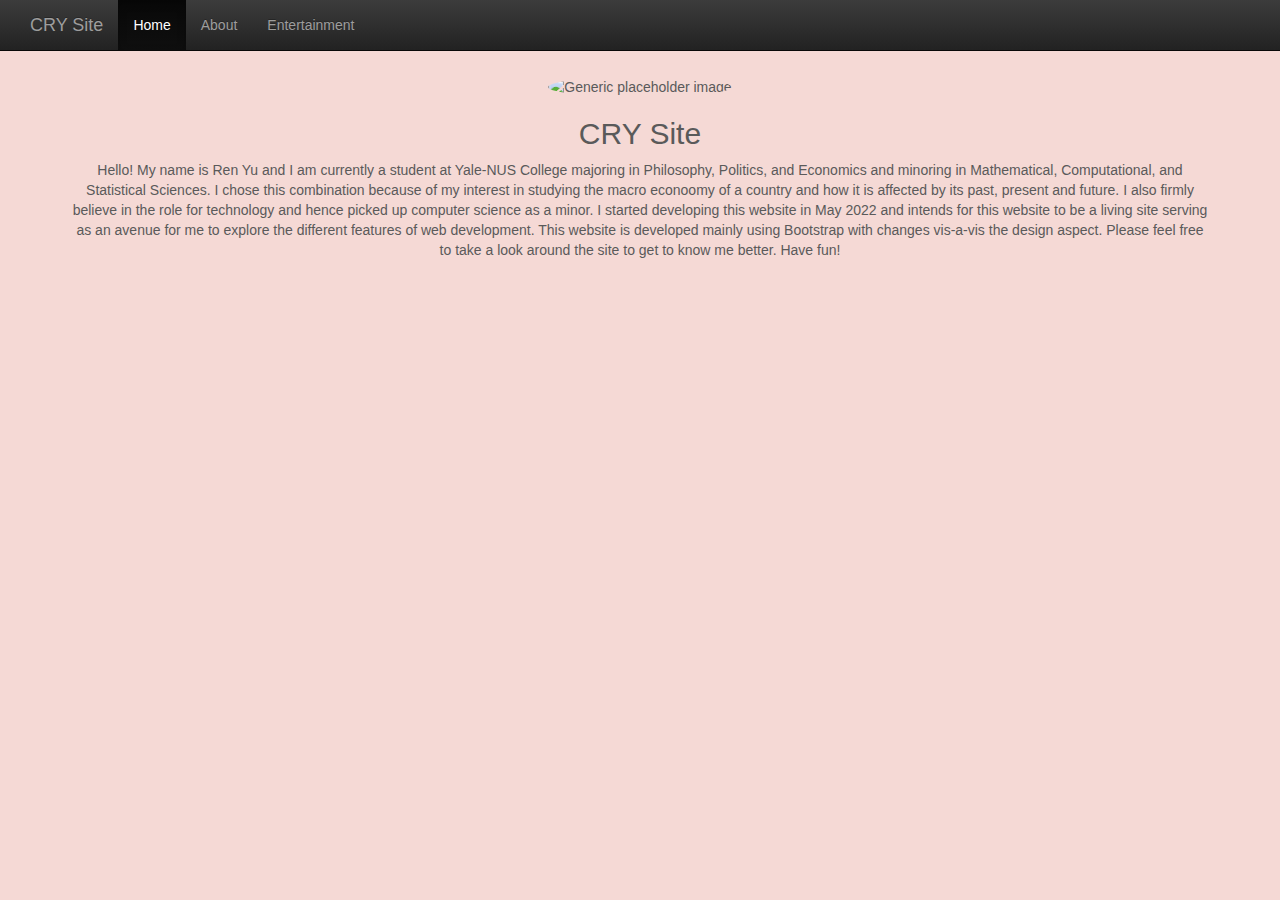
==== index.html @ 6bbeada7 "Add files via upload" ====
<!DOCTYPE html>
<html lang="en">

<head>
    <meta charset="UTF-8">
    <meta http-equiv="X-UA-Compatible" content="IE=edge">
    <meta name="viewport" content="width=device-width, initial-scale=1.0">

    <!-- Bootstrap CSS -->
    <link rel="stylesheet" href="https://cdn.jsdelivr.net/npm/bootstrap@3.4.1/dist/css/bootstrap.min.css"
        integrity="sha384-HSMxcRTRxnN+Bdg0JdbxYKrThecOKuH5zCYotlSAcp1+c8xmyTe9GYg1l9a69psu" crossorigin="anonymous">

    <!-- Core CSS -->
    <link rel="stylesheet" href="web.css">


    <!-- Axios -->
    <script src="https://cdn.jsdelivr.net/npm/axios/dist/axios.min.js"></script>

    <title>Home of CRY</title>
    <link rel="icon" href="crown.ico" type="image/x-icon">
</head>

<body>
    <div class="navbar-wrapper">
        <div class="container">

            <nav class="navbar navbar-inverse navbar-fixed-top">
                <div class="container">
                    <div class="navbar-header">
                        <button type="button" class="navbar-toggle collapsed" data-toggle="collapse"
                            data-target="#navbar" aria-expanded="false" aria-controls="navbar">
                            <span class="sr-only">Toggle navigation</span>
                            <span class="icon-bar"></span>
                            <span class="icon-bar"></span>
                            <span class="icon-bar"></span>
                        </button>
                        <a class="navbar-brand" href="#">CRY Site</a>
                    </div>
                    <div id="navbar" class="navbar-collapse collapse">
                        <ul class="nav navbar-nav">
                            <li class="active"><a href="#">Home</a></li>
                            <li><a href="about/index.html">About</a></li>
                            <li><a href="entertainment/index.html">Entertainment</a></li>
                        </ul>
                    </div>
                </div>
            </nav>

        </div>
    </div>


    <div id="myCarousel" class="carousel slide" data-ride="carousel">
        <!-- Indicators -->
        <ol class="carousel-indicators">
            <li data-target="#myCarousel" data-slide-to="0" class="active"></li>
            <li data-target="#myCarousel" data-slide-to="1"></li>
            <li data-target="#myCarousel" data-slide-to="2"></li>
        </ol>
        <div class="carousel-inner" role="listbox">
            <div class="item active">
                <img class="first-slide" src="imgs/carousell1.JPG" alt="First slide">
                <div class="container">
                    <div class="carousel-caption">
                        <h1>Philosophy</h1>
                        <p>Specialised in Political, Social, and Moral Philosophy</p>
                    </div>
                </div>
            </div>
            <div class="item">
                <img class="second-slide" src="imgs/carousell2.JPG" alt="Second slide">
                <div class="container">
                    <div class="carousel-caption">
                        <h1>Politics</h1>
                        <p>Focus in Comparative Politics, International Political Economy, and International Relations
                        </p>
                    </div>
                </div>
            </div>
            <div class="item">
                <img class="third-slide" src="imgs/carousell3.JPG" alt="Third slide">
                <div class="container">
                    <div class="carousel-caption">
                        <h1>Economics</h1>
                        <p>Macro Economics and Econometrics</p>
                    </div>
                </div>
            </div>
        </div>

    </div><!-- /.carousel -->

    <div class="container">

        <!-- Three columns of text below the carousel -->
        <div class="row">
            <div class="col-lg-12 center-block text-center">
                <img class="img-circle" src="imgs/Profile.jpg" alt="Generic placeholder image" width="200" height="200">
                <h2>CRY Site</h2>
                <p>Hello! My name is Ren Yu and I am currently a student at Yale-NUS College majoring in Philosophy,
                    Politics, and Economics and minoring in Mathematical, Computational, and Statistical Sciences. I
                    chose this combination because of my interest in studying the macro econoomy of a country and how it
                    is affected by its past, present and future. I also firmly believe in the role for technology and
                    hence picked up computer science as a minor. I started developing this website in May 2022 and
                    intends for this website to be a living site serving as an avenue for me to explore the different
                    features of web development. This website is developed mainly using Bootstrap with changes vis-a-vis
                    the design aspect. Please feel free to take a look around the site to get to know me better. Have
                    fun!</p>
            </div><!-- /.col-lg-4 -->

        </div><!-- /.row -->



    </div><!-- /.container -->

    <script src="web.js"></script>

    <!-- jQuery -->
    <script src="https://code.jquery.com/jquery-3.3.1.slim.min.js"
        integrity="sha384-q8i/X+965DzO0rT7abK41JStQIAqVgRVzpbzo5smXKp4YfRvH+8abtTE1Pi6jizo"
        crossorigin="anonymous"></script>

    <!-- Optional Theme -->
    <link rel="stylesheet" href="https://cdn.jsdelivr.net/npm/bootstrap@3.4.1/dist/css/bootstrap-theme.min.css"
        integrity="sha384-6pzBo3FDv/PJ8r2KRkGHifhEocL+1X2rVCTTkUfGk7/0pbek5mMa1upzvWbrUbOZ" crossorigin="anonymous">

    <!-- Bootstrap JS -->
    <script src="https://cdn.jsdelivr.net/npm/bootstrap@3.4.1/dist/js/bootstrap.min.js"
        integrity="sha384-aJ21OjlMXNL5UyIl/XNwTMqvzeRMZH2w8c5cRVpzpU8Y5bApTppSuUkhZXN0VxHd"
        crossorigin="anonymous"></script>
</body>

</html>
---- web.css ----
button:hover {
    cursor: pointer;
}

/* GLOBAL STYLES
 * Padding below the footer and lighter body text
* -------------------------------------------------- */

body {
    padding-bottom: 40px;
    color: #5a5a5a;
    background-color: #f5d9d5;
}


/* CUSTOMIZE THE NAVBAR
  -------------------------------------------------- */
/* Special class on .container surrounding .navbar, used for positioning it into place. */
.navbar-wrapper {
    position: absolute;
    top: 0;
    right: 0;
    left: 0;
    z-index: 20;
}

/* Flip around the padding for proper display in narrow viewports */
.navbar-wrapper>.container {
    padding-right: 0;
    padding-left: 0;
}

.navbar-wrapper .navbar {
    padding-right: 15px;
    padding-left: 15px;
}

.navbar-wrapper .navbar .container {
    width: auto;
}



/* CUSTOMIZE THE CAROUSEL
  -------------------------------------------------- */

/* Carousel base class */
.carousel {
    margin-bottom: 60px;
}

.carousel-caption {
    z-index: 10;
    /* Since positioning the image, we need to help out the caption */
}

/* Declare heights because of positioning of img element */
.carousel .item {
    background-color: #777;
}

.carousel-inner>.item>img {
    min-width: 100%;
}
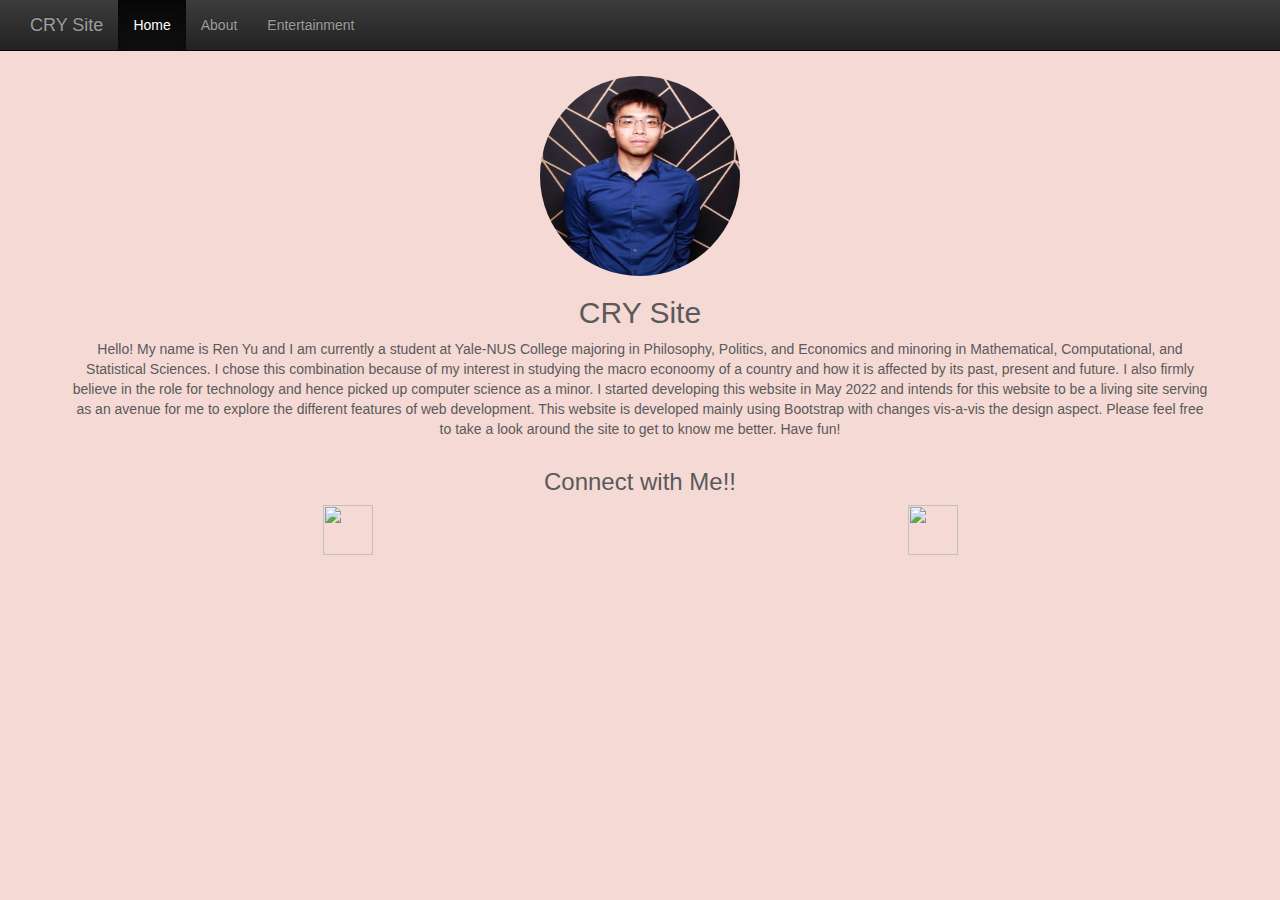
==== commit 52335781: "Add files via upload" ====
--- a/index.html
+++ b/index.html
@@ -111,6 +111,22 @@
 
         </div><!-- /.row -->
 
+        <div class="row">
+            <div class="col-lg-12 center-block text-center">
+                <h3>Connect with Me!!</h3>
+            </div>
+            <div class="col-lg-6 center-block text-center">
+                <a href="https://www.youtube.com/channel/UCy1AEIG84Vftpdty2HjEnCg"><img src="imgs/youtube.png" alt=""
+                        width="50" height="50"></a>
+            </div>
+
+            <div class="col-lg-6 center-block text-center">
+                <a href="https://www.linkedin.com/in/ren-yu-chiau-5616b11ba"><img src="imgs/linkedin.png" alt=""
+                        width="50" height="50"></a>
+            </div>
+        </div>
+    </div>
+
 
 
     </div><!-- /.container -->
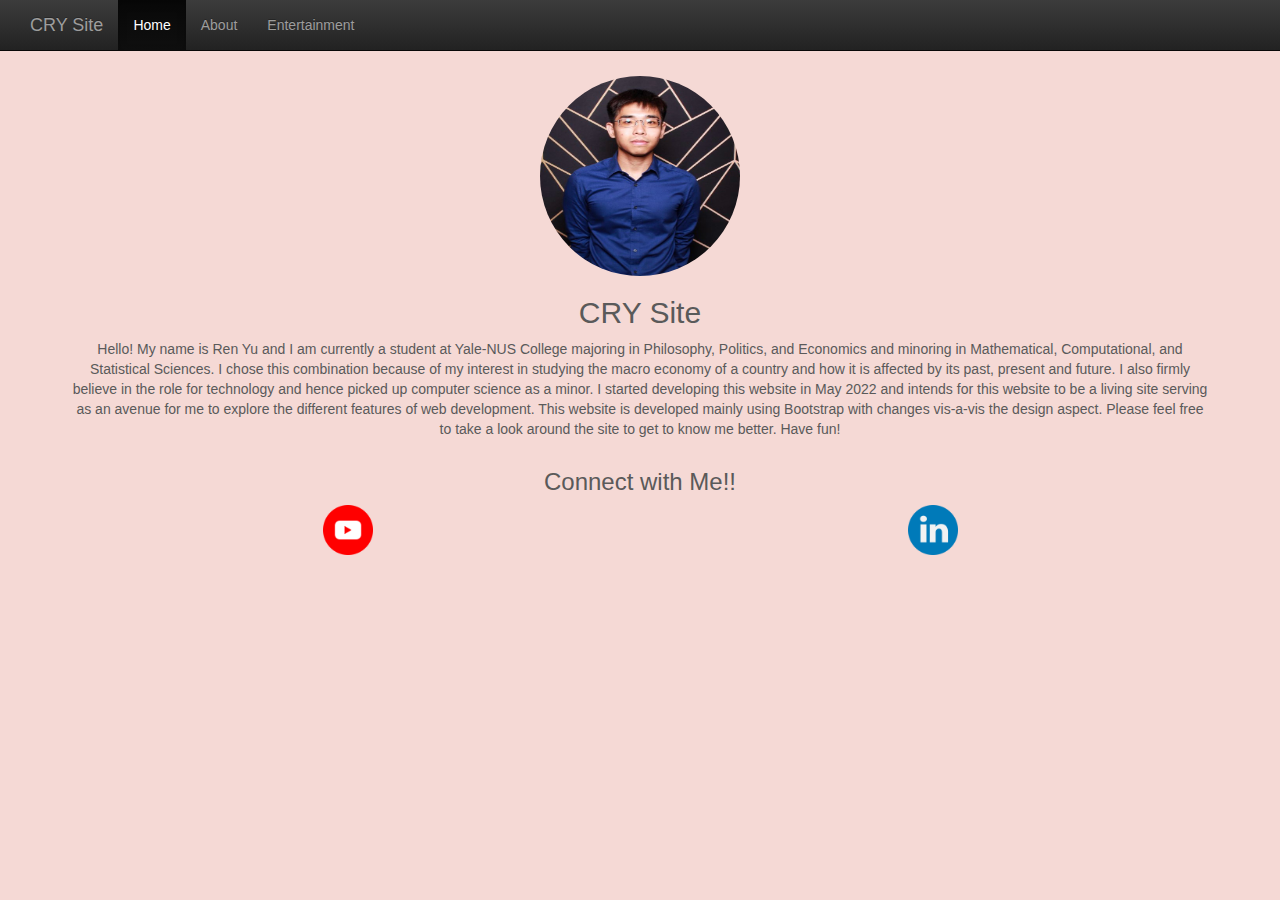
==== commit ed9391ac: "Add files via upload" ====
--- a/index.html
+++ b/index.html
@@ -64,7 +64,7 @@
                 <div class="container">
                     <div class="carousel-caption">
                         <h1>Philosophy</h1>
-                        <p>Specialised in Political, Social, and Moral Philosophy</p>
+                        <p>Political and Moral Philosophy</p>
                     </div>
                 </div>
             </div>
@@ -73,7 +73,7 @@
                 <div class="container">
                     <div class="carousel-caption">
                         <h1>Politics</h1>
-                        <p>Focus in Comparative Politics, International Political Economy, and International Relations
+                        <p>International Political Economy and International Relations
                         </p>
                     </div>
                 </div>
@@ -83,7 +83,7 @@
                 <div class="container">
                     <div class="carousel-caption">
                         <h1>Economics</h1>
-                        <p>Macro Economics and Econometrics</p>
+                        <p>Macro Economics and Corporate Finance</p>
                     </div>
                 </div>
             </div>
@@ -100,7 +100,7 @@
                 <h2>CRY Site</h2>
                 <p>Hello! My name is Ren Yu and I am currently a student at Yale-NUS College majoring in Philosophy,
                     Politics, and Economics and minoring in Mathematical, Computational, and Statistical Sciences. I
-                    chose this combination because of my interest in studying the macro econoomy of a country and how it
+                    chose this combination because of my interest in studying the macro economy of a country and how it
                     is affected by its past, present and future. I also firmly believe in the role for technology and
                     hence picked up computer science as a minor. I started developing this website in May 2022 and
                     intends for this website to be a living site serving as an avenue for me to explore the different
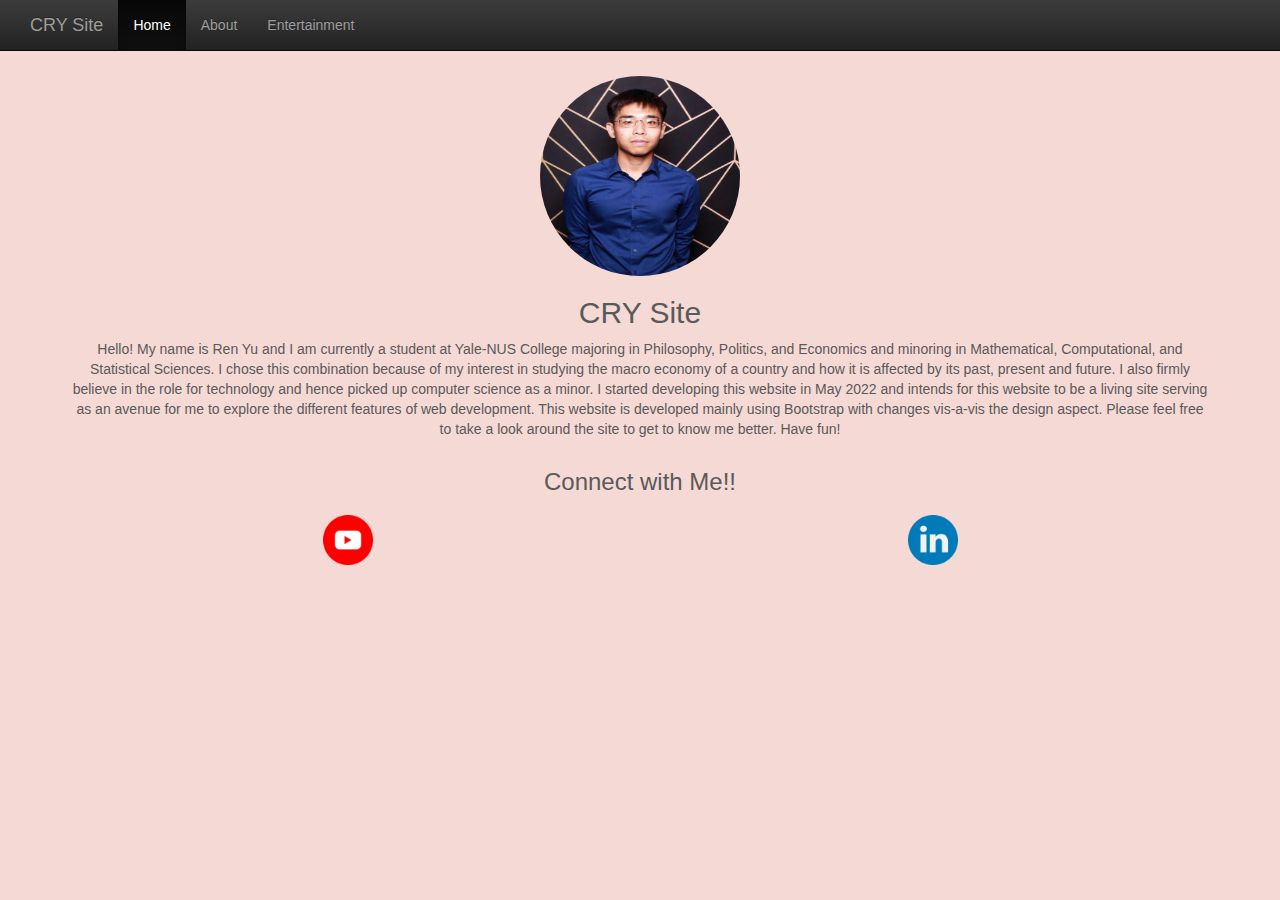
==== commit ffd375f9: "Add files via upload" ====
--- a/index.html
+++ b/index.html
@@ -115,12 +115,12 @@
             <div class="col-lg-12 center-block text-center">
                 <h3>Connect with Me!!</h3>
             </div>
-            <div class="col-lg-6 center-block text-center">
+            <div class="col-lg-6 center-block text-center" id="connectIcons">
                 <a href="https://www.youtube.com/channel/UCy1AEIG84Vftpdty2HjEnCg"><img src="imgs/youtube.png" alt=""
                         width="50" height="50"></a>
             </div>
 
-            <div class="col-lg-6 center-block text-center">
+            <div class="col-lg-6 center-block text-center" id="connectIcons">
                 <a href="https://www.linkedin.com/in/ren-yu-chiau-5616b11ba"><img src="imgs/linkedin.png" alt=""
                         width="50" height="50"></a>
             </div>
--- a/web.css
+++ b/web.css
@@ -1,5 +1,10 @@
 button:hover {
     cursor: pointer;
+}
+
+#connectIcons {
+    padding-top: 10px;
+    padding-bottom: 10px;
 }
 
 /* GLOBAL STYLES
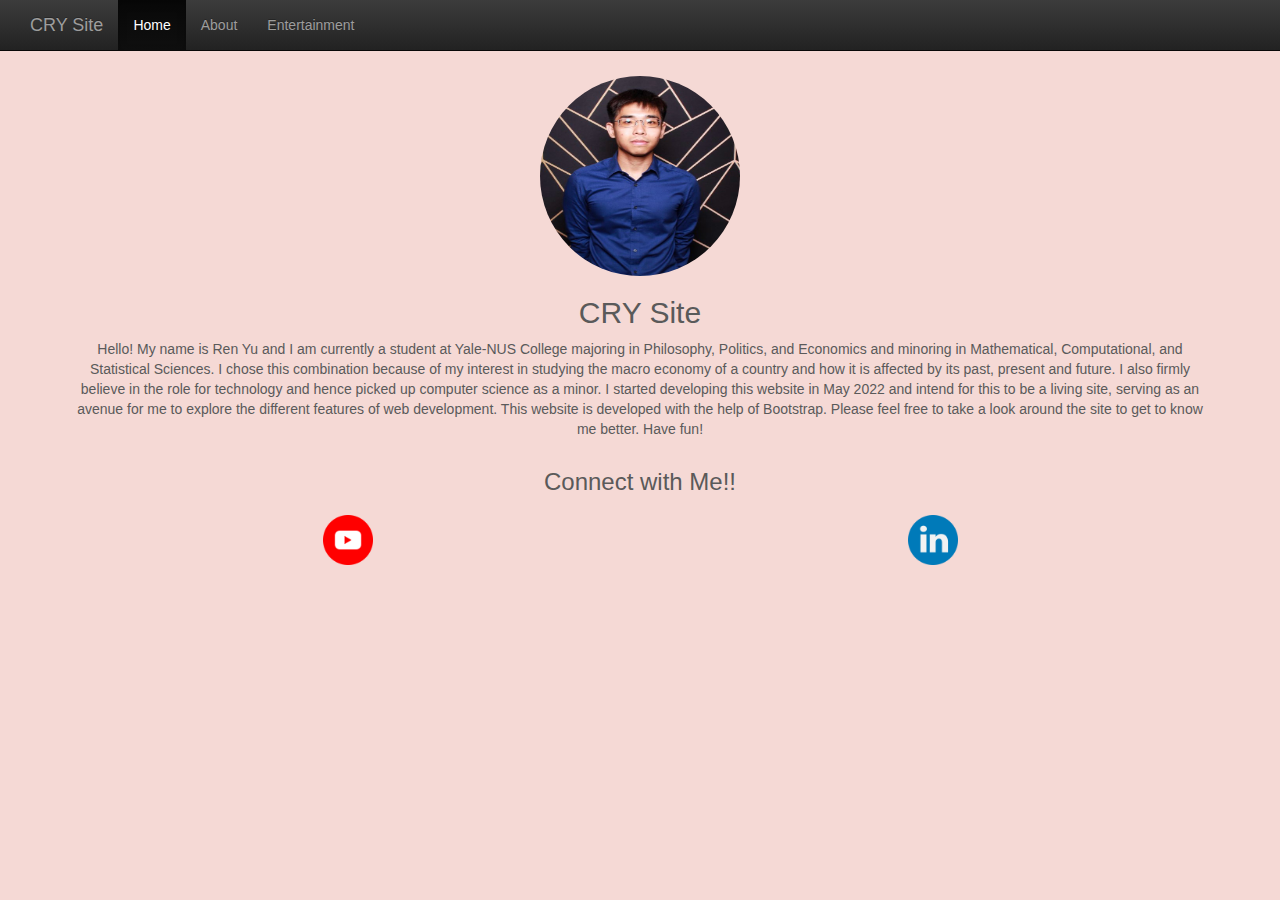
==== commit 31883285: "Add files via upload" ====
--- a/index.html
+++ b/index.html
@@ -103,10 +103,9 @@
                     chose this combination because of my interest in studying the macro economy of a country and how it
                     is affected by its past, present and future. I also firmly believe in the role for technology and
                     hence picked up computer science as a minor. I started developing this website in May 2022 and
-                    intends for this website to be a living site serving as an avenue for me to explore the different
-                    features of web development. This website is developed mainly using Bootstrap with changes vis-a-vis
-                    the design aspect. Please feel free to take a look around the site to get to know me better. Have
-                    fun!</p>
+                    intend for this to be a living site, serving as an avenue for me to explore the different
+                    features of web development. This website is developed with the help of Bootstrap. Please feel free
+                    to take a look around the site to get to know me better. Have fun!</p>
             </div><!-- /.col-lg-4 -->
 
         </div><!-- /.row -->
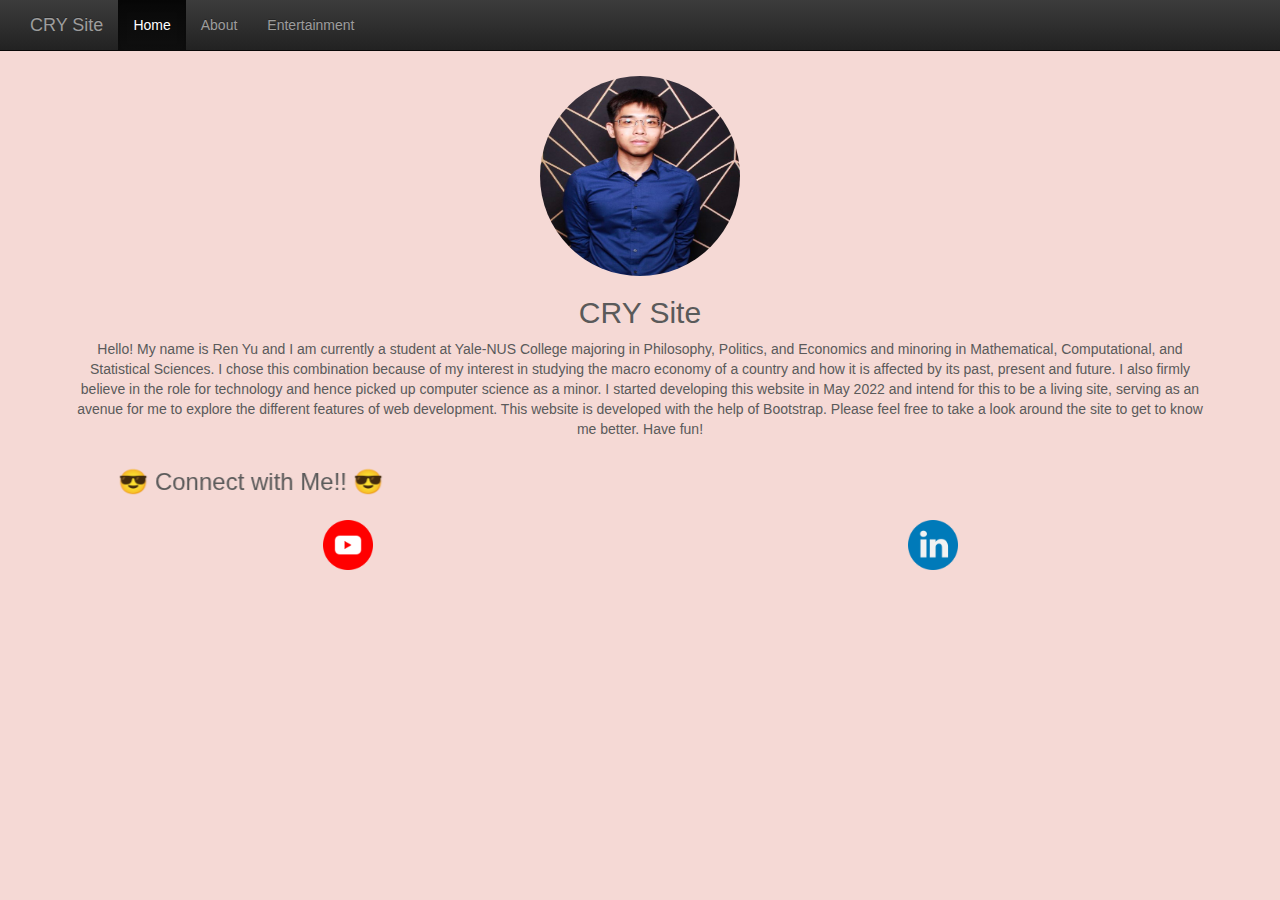
==== commit 77f103ba: "Add files via upload" ====
--- a/index.html
+++ b/index.html
@@ -17,7 +17,7 @@
     <!-- Axios -->
     <script src="https://cdn.jsdelivr.net/npm/axios/dist/axios.min.js"></script>
 
-    <title>Home of CRY</title>
+    <title>watchCRY</title>
     <link rel="icon" href="crown.ico" type="image/x-icon">
 </head>
 
@@ -51,7 +51,7 @@
     </div>
 
 
-    <div id="myCarousel" class="carousel slide" data-ride="carousel">
+    <div id="myCarousel" class="carousel slide" data-ride="carousel" data-interval="2000">
         <!-- Indicators -->
         <ol class="carousel-indicators">
             <li data-target="#myCarousel" data-slide-to="0" class="active"></li>
@@ -112,7 +112,9 @@
 
         <div class="row">
             <div class="col-lg-12 center-block text-center">
-                <h3>Connect with Me!!</h3>
+                <marquee direction="right" behavior="alternate">
+                    <h3> &#128526 Connect with Me!! &#128526 </h3>
+                </marquee>
             </div>
             <div class="col-lg-6 center-block text-center" id="connectIcons">
                 <a href="https://www.youtube.com/channel/UCy1AEIG84Vftpdty2HjEnCg"><img src="imgs/youtube.png" alt=""
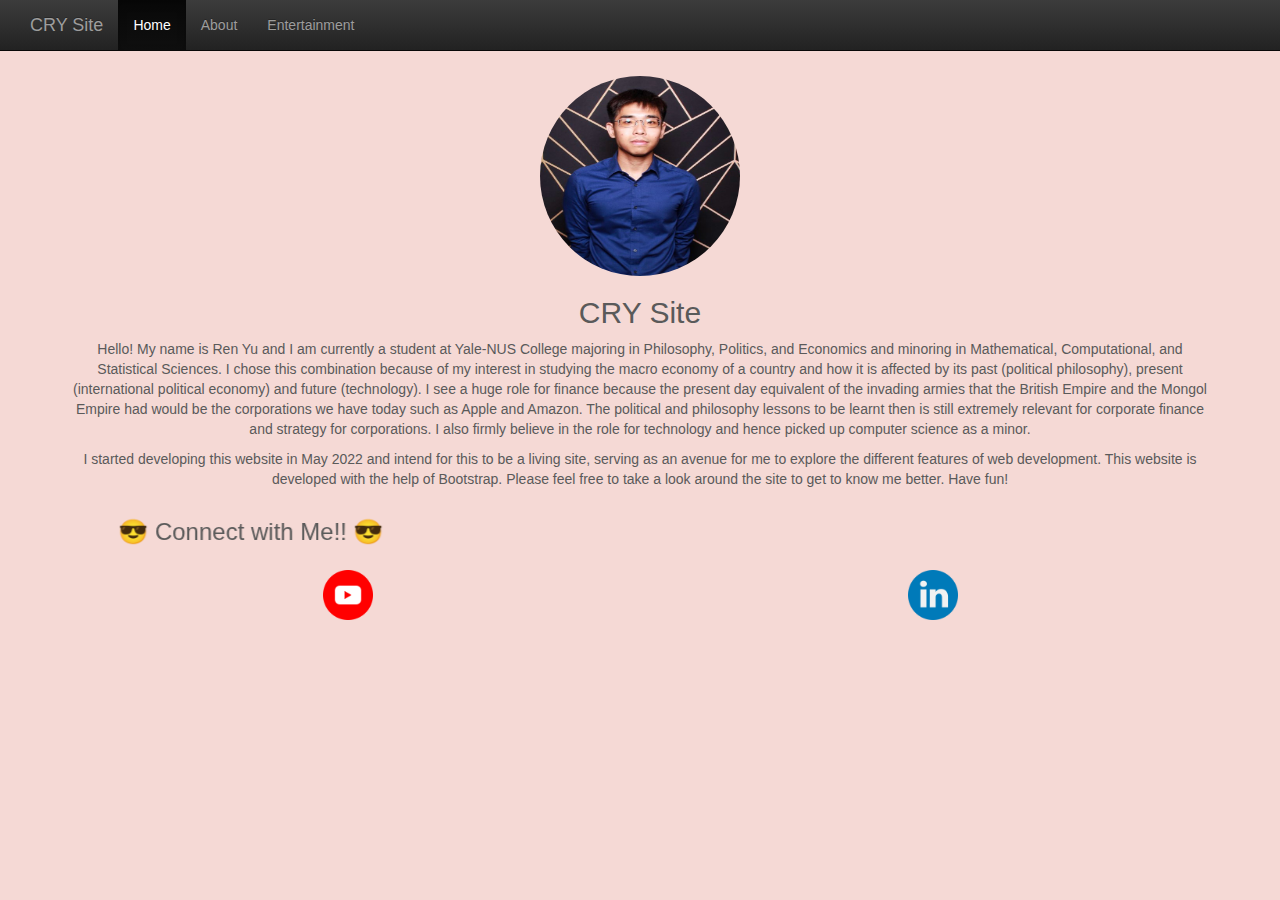
==== commit f2b7a402: "Add files via upload" ====
--- a/index.html
+++ b/index.html
@@ -101,8 +101,15 @@
                 <p>Hello! My name is Ren Yu and I am currently a student at Yale-NUS College majoring in Philosophy,
                     Politics, and Economics and minoring in Mathematical, Computational, and Statistical Sciences. I
                     chose this combination because of my interest in studying the macro economy of a country and how it
-                    is affected by its past, present and future. I also firmly believe in the role for technology and
-                    hence picked up computer science as a minor. I started developing this website in May 2022 and
+                    is affected by its past (political philosophy), present (international political economy) and
+                    future (technology). I see a huge role for finance because the present day equivalent of the
+                    invading armies that the British Empire and the Mongol Empire had would be the corporations we have
+                    today such as Apple and Amazon. The political and philosophy lessons to be learnt then is still
+                    extremely
+                    relevant for corporate finance and strategy for corporations. I also firmly believe in the role
+                    for technology and hence picked up computer science as a minor.
+                </p>
+                <p> I started developing this website in May 2022 and
                     intend for this to be a living site, serving as an avenue for me to explore the different
                     features of web development. This website is developed with the help of Bootstrap. Please feel free
                     to take a look around the site to get to know me better. Have fun!</p>
